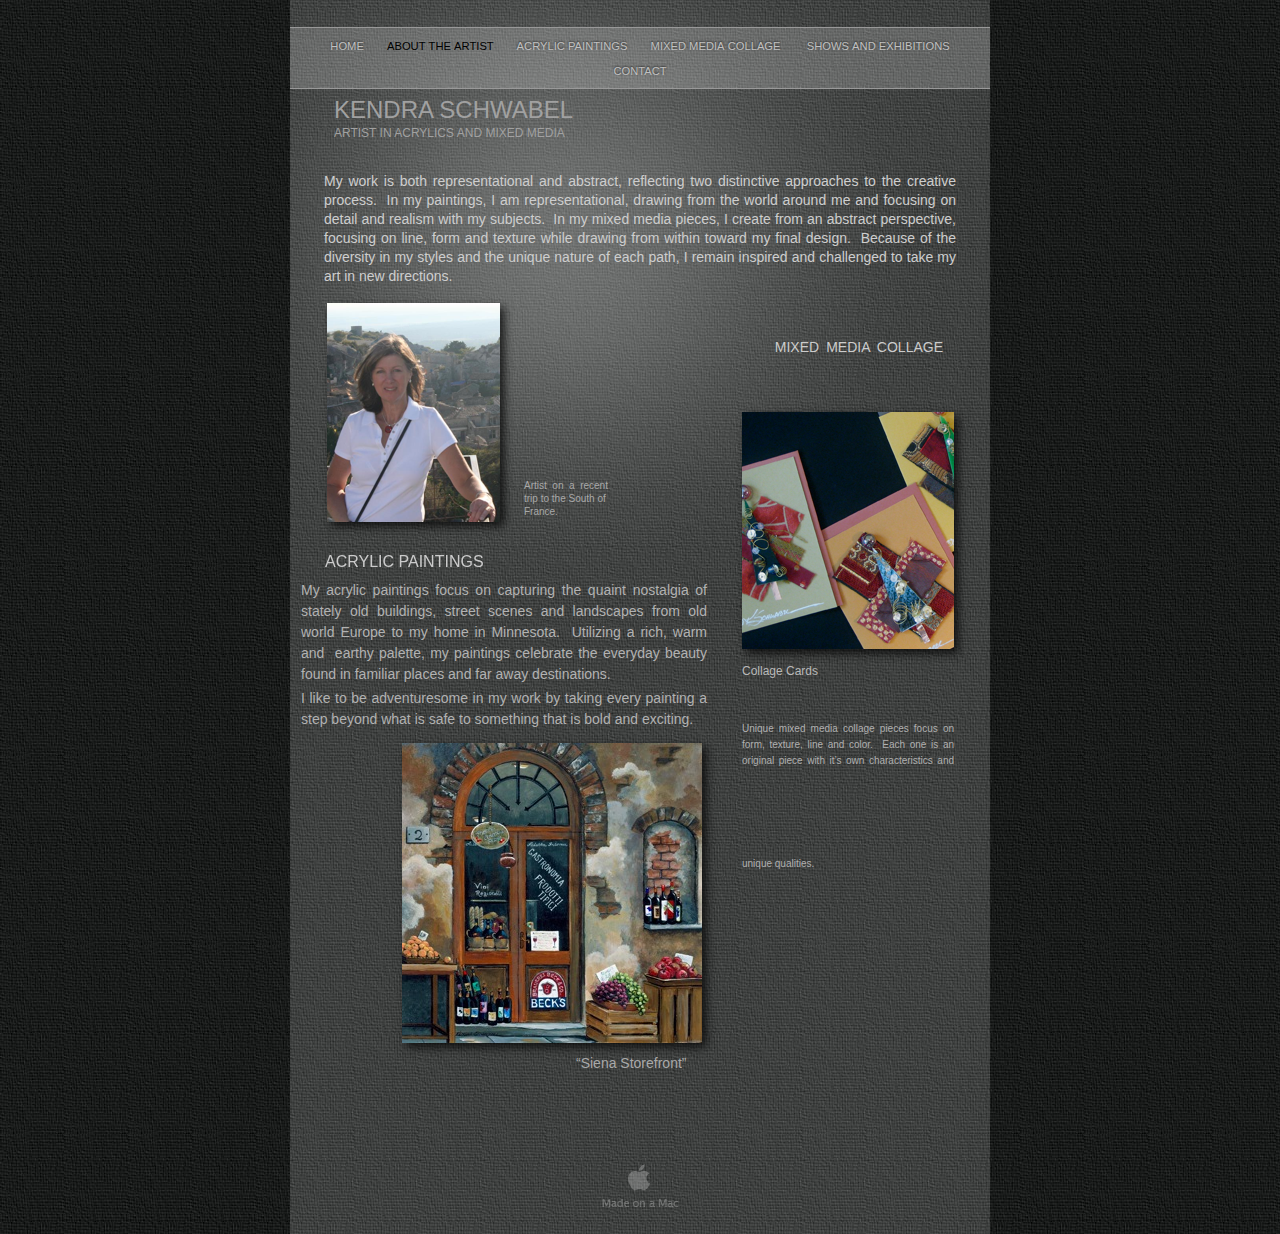
==== schwabel.com_kendra_/About_The_Artist.html @ 595070d6 "Initial commit." ====
<?xml version="1.0" encoding="UTF-8"?>
<!DOCTYPE html PUBLIC "-//W3C//DTD XHTML 1.0 Transitional//EN" "http://www.w3.org/TR/xhtml1/DTD/xhtml1-transitional.dtd">


<html xmlns="http://www.w3.org/1999/xhtml" xml:lang="en">
  <head><meta http-equiv="Content-Type" content="text/html; charset=UTF-8" />
    
    <meta name="Generator" content="iWeb 3.0.3" />
    <meta name="iWeb-Build" content="local-build-20130807" />
    <meta http-equiv="X-UA-Compatible" content="IE=EmulateIE7" />
    <meta name="viewport" content="width=700" />
    <title>Kendra Schwabel
Artist in Acrylics and Mixed Media

</title>
    <link rel="stylesheet" type="text/css" media="screen,print" href="About_The_Artist_files/About_The_Artist.css" />
    <!--[if lt IE 8]><link rel='stylesheet' type='text/css' media='screen,print' href='About_The_Artist_files/About_The_ArtistIE.css'/><![endif]-->
    <!--[if gte IE 8]><link rel='stylesheet' type='text/css' media='screen,print' href='Media/IE8.css'/><![endif]-->
    <script type="text/javascript" src="Scripts/iWebSite.js"></script>
    <script type="text/javascript" src="Scripts/Widgets/SharedResources/WidgetCommon.js"></script>
    <script type="text/javascript" src="Scripts/Widgets/Navbar/navbar.js"></script>
    <script type="text/javascript" src="Scripts/iWebImage.js"></script>
    <script type="text/javascript" src="About_The_Artist_files/About_The_Artist.js"></script>
  </head>
  <body style="background: rgb(255, 255, 255) url(About_The_Artist_files/PhotoGray_browser_bg-2.jpg) repeat scroll top left; margin: 0pt; " onload="onPageLoad();" onunload="onPageUnload();">
    <div style="text-align: center; ">
      <div style="margin-bottom: 0px; margin-left: auto; margin-right: auto; margin-top: 0px; overflow: hidden; position: relative; word-wrap: break-word;  text-align: left; width: 700px; " id="body_content">
        <div style="background: transparent url(About_The_Artist_files/PhotoGray_bg_c-1.jpg) repeat scroll top left; width: 700px; ">
          <div style="margin-left: 0px; position: relative; width: 700px; z-index: 0; " id="nav_layer">
            <div style="height: 0px; line-height: 0px; " class="bumper"> </div>
            <div style="height: 700px; width: 700px;  height: 700px; left: 0px; position: absolute; top: -80px; width: 700px; z-index: 1; " class="tinyText style_SkipStroke">
              <img src="About_The_Artist_files/Darkroom_spotlight.jpg" alt="" style="border: none; height: 700px; width: 700px; " />
            </div>
            <div style="height: 1px; line-height: 1px; " class="tinyText"> </div>
            <div class="com-apple-iweb-widget-navbar flowDefining" id="widget0" style="margin-left: 0px; margin-top: 26px; opacity: 1.00; position: relative; width: 700px; z-index: 1; ">
    
              <div id="widget0-navbar" class="navbar">

      
                <div id="widget0-bg" class="navbar-bg">

        
                  <ul id="widget0-navbar-list" class="navbar-list">
 <li></li> 
</ul>
                  
      
</div>
                
    
</div>
            </div>
            <script type="text/javascript"><!--//--><![CDATA[//><!--
new NavBar('widget0', 'Scripts/Widgets/Navbar', 'Scripts/Widgets/SharedResources', '.', {"current-page-GUID": "E13F90EB-CE1D-4F88-A739-7A9C585FE4BB", "path-to-root": "", "isCollectionPage": "NO", "navbar-css": ".navbar {\n\tfont-family: Futura, 'Trebuchet MS', sans-serif;\n\ttext-transform: uppercase;\n\tfont-size: .7em;\n\tcolor: #C1C1C1;\n\tline-height: 25px;\n\ttext-align: center;\n\tpadding: 0px;\n\tbackground-image: url(About_The_Artist_files\/PhotoGray_nav_bg.png);\n\t_background-image: url(About_The_Artist_files\/PhotoGray_nav_bg.jpg);\n\tbackground-repeat: repeat-y;\n\tborder-top: 1px solid #999;\n\tborder-bottom: 1px solid #999;\n}\n\n.navbar-bg {\n\tpadding: 6px 0px 4px 0px;\n}\n\n.navbar ul {\n\tlist-style: none;\n\tmargin: 0px;\n\tpadding: 0px 10px 0px 10px;\n}\n\n.navbar ul li {\n\tdisplay: inline; \n\tlist-style-type: none;\n\tmargin: 0px;\n\tpadding: 0px 10px 0px 10px;\n}\n\n\n.noncurrent-page  a:visited {\n\ttext-decoration: none;\n\tcolor: #C1C1C1;\n\ttext-shadow: 0px -1px 2px #333;\n}\n\n.noncurrent-page  a {\n\ttext-decoration: none;\n\tcolor: #C1C1C1;\n\ttext-shadow: 0px -1px 2px #333;\n}\n\n\n.noncurrent-page a:hover {\n\ttext-decoration: none;\n\tcolor: #EC001E;\n\ttext-shadow: 0px -1px 2px #333;\n}\n\n.current-page a\n{\n\ttext-decoration: none;\n\tcolor: #000;\n\ttext-shadow: 0px -1px 2px #7E7E7E;\n}\n\n.current-page a:visited\n{\n\ttext-decoration: none;\n\tcolor: #000;\n\ttext-shadow: 0px -1px 2px #7E7E7E;\n}\n\n"});
//--><!]]></script>
            <div style="clear: both; height: 0px; line-height: 0px; " class="spacer"> </div>
          </div>
          <div style="height: 83px; margin-left: 0px; position: relative; width: 700px; z-index: 10; " id="header_layer">
            <div style="height: 0px; line-height: 0px; " class="bumper"> </div>
            <div id="id1" style="height: 82px; left: 40px; position: absolute; top: 1px; width: 514px; z-index: 1; " class="style_SkipStroke_1 shape-with-text">
              <div class="text-content style_External_514_82" style="padding: 0px; ">
                <div class="style">
                  <p style="padding-top: 0pt; " class="paragraph_style">Kendra Schwabel<br /></p>
                  <p class="paragraph_style_1">Artist in Acrylics and Mixed Media<br /></p>
                  <p class="paragraph_style_1"><br /></p>
                </div>
              </div>
            </div>
          </div>
          <div style="margin-left: 0px; position: relative; width: 700px; z-index: 5; " id="body_layer">
            <div style="height: 0px; line-height: 0px; " class="bumper"> </div>
            <div style="height: 1px; line-height: 1px; " class="tinyText"> </div>
            <div style="margin-left: 7px; margin-top: 403px; position: relative; width: 414px; z-index: 1; " class="style_SkipStroke_2 shape-with-text flowDefining">
              <div class="text-content Normal_External_414_505" style="padding: 0px; ">
                <div class="Normal">
                  <p style="padding-top: 0pt; " class="paragraph_style_2">My acrylic paintings focus on capturing the quaint nostalgia of stately old buildings, street scenes and landscapes from old world Europe to my home in Minnesota.  Utilizing a rich, warm and  earthy palette, my paintings celebrate the everyday beauty found in familiar places and far away destinations.<br /></p>
                  <p class="paragraph_style_2">I like to be adventuresome in my work by taking every painting a step beyond what is safe to something that is bold and exciting.    <br /></p>
                  <p class="paragraph_style_2"><br /></p>
                  <p class="paragraph_style_2">                                  <br /></p>
                  <p style="padding-bottom: 0pt; " class="paragraph_style_2">                                     </p>
                </div>
                <div style="height: 255px; line-height: 255px; " class="tinyText"> </div>
              </div>
            </div>
            


            <div style="height: 219px; width: 173px;  height: 219px; left: 37px; position: absolute; top: 131px; width: 173px; z-index: 1; " class="tinyText shadow_0">
              <div style="position: relative; width: 173px; ">
                <img src="About_The_Artist_files/shapeimage_1.png" alt="" style="height: 219px; left: 0px; position: absolute; top: 0px; width: 173px; " />
              </div>
            </div>
            


            <div id="id2" style="height: 29px; left: 31px; position: absolute; top: 375px; width: 170px; z-index: 1; " class="style_SkipStroke_3 shape-with-text">
              <div class="text-content graphic_shape_layout_style_default_External_170_29" style="padding: 0px; ">
                <div class="graphic_shape_layout_style_default">
                  <p style="padding-bottom: 0pt; padding-top: 0pt; " class="Title">Acrylic Paintings</p>
                </div>
              </div>
            </div>
            


            <div id="id3" style="height: 51px; left: 230px; position: absolute; top: 303px; width: 100px; z-index: 1; " class="style_SkipStroke_4 shape-with-text">
              <div class="text-content graphic_textbox_layout_style_default_External_100_51" style="padding: 0px; ">
                <div class="graphic_textbox_layout_style_default">
                  <p style="padding-bottom: 0pt; padding-top: 0pt; " class="paragraph_style_3">Artist  on  a  recent trip to the South of France.</p>
                </div>
              </div>
            </div>
            


            <div id="id5" style="height: 100px; left: 300px; position: absolute; top: 656px; width: 100px; z-index: 1; " class="style_SkipStroke_4 shape-with-text">
              <div class="text-content graphic_textbox_layout_style_default_External_100_100" style="padding: 0px; ">
                <div class="graphic_textbox_layout_style_default">
                  <div class="paragraph Free_Form" style="padding-bottom: 0pt; padding-top: 0pt; "><div id="id4" style="height: 92px; position: relative; width: 92px; " class="style_SkipStroke_4 shape-with-text inline-block"><div class="text-content graphic_textbox_layout_style_default_External_92_92" style="padding: 0px; "><div class="graphic_textbox_layout_style_default"></div></div></div></div>
                </div>
                <div style="clear: both; height: 0px; line-height: 0px; " class="tinyText"> </div>
              </div>
            </div>
            


            <div id="id7" style="height: 100px; left: 518px; position: absolute; top: 401px; width: 100px; z-index: 1; " class="style_SkipStroke_4 shape-with-text">
              <div class="text-content graphic_textbox_layout_style_default_External_100_100" style="padding: 0px; ">
                <div class="graphic_textbox_layout_style_default">
                  <div class="paragraph Free_Form" style="padding-bottom: 0pt; padding-top: 0pt; "><div id="id6" style="height: 92px; position: relative; width: 92px; " class="style_SkipStroke_4 shape-with-text inline-block"><div class="text-content graphic_textbox_layout_style_default_External_92_92" style="padding: 0px; "><div class="graphic_textbox_layout_style_default"></div></div></div></div>
                </div>
                <div style="clear: both; height: 0px; line-height: 0px; " class="tinyText"> </div>
              </div>
            </div>
            


            <div id="id9" style="height: 688px; left: 448px; position: absolute; top: 122px; width: 220px; z-index: 1; " class="style_SkipStroke_4 shape-with-text">
              <div class="text-content graphic_textbox_layout_style_default_External_220_688" style="padding: 0px; ">
                <div class="graphic_textbox_layout_style_default">
                  <p style="padding-top: 0pt; " class="paragraph_style_4"><br /></p>
                  <p class="paragraph_style_5"><br /></p>
                  <p class="paragraph_style_6">     <span style="line-height: 25px; " class="style_1">MIXED MEDIA COLLAGE</span><span style="line-height: 22px; " class="style_2"> </span><span style="line-height: 22px; " class="style_3">  </span>         <br /></p>
                  <p class="paragraph_style_5"><br /></p>
                  <div class="paragraph paragraph_style_6"><div style="height: 237px; width: 212px;  clear: right; float: right; height: 237px; margin: 12px 0px 12px 12px; position: relative; width: 212px; " class="tinyText inline-block shadow_1"><div style="position: relative; width: 212px; "><img src="About_The_Artist_files/shapeimage_2.png" alt="" style="height: 237px; left: 0px; position: absolute; top: 0px; width: 212px; " /></div></div>Collage Cards<br /></div>
                  <p class="paragraph_style_6"><br /></p>
                  <p class="paragraph_style_6"><br /></p>
                  <div class="paragraph paragraph_style_7" style="padding-bottom: 0pt; "><span class="style_4">Unique mixed media collage pieces focus on form, texture, line and color.  Each one is an original piece with it’s own characteristics and unique qualities.</span> <div id="id8" style="height: 100px; position: relative; width: 100px; " class="style_SkipStroke_4 shape-with-text inline-block"><div class="text-content graphic_textbox_layout_style_default_External_100_100" style="padding: 0px; "><div class="graphic_textbox_layout_style_default"></div></div></div></div>
                </div>
                <div style="clear: both; height: 0px; line-height: 0px; " class="tinyText"> </div>
              </div>
            </div>
            


            <div id="id10" style="height: 100px; left: 300px; position: absolute; top: 29px; width: 100px; z-index: 1; " class="style_SkipStroke_4 shape-with-text">
              <div class="text-content graphic_textbox_layout_style_default_External_100_100" style="padding: 0px; ">
                <div class="graphic_textbox_layout_style_default"></div>
              </div>
            </div>
            


            <div id="id11" style="height: 122px; left: 30px; position: absolute; top: -4px; width: 640px; z-index: 1; " class="style_SkipStroke_4 shape-with-text">
              <div class="text-content graphic_textbox_layout_style_default_External_640_122" style="padding: 0px; ">
                <div class="graphic_textbox_layout_style_default">
                  <p style="padding-bottom: 0pt; padding-top: 0pt; " class="paragraph_style_8">My work is both representational and abstract, reflecting two distinctive approaches to the creative process.  In my paintings, I am representational, drawing from the world around me and focusing on detail and realism with my subjects.  In my mixed media pieces, I create from an abstract perspective, focusing on line, form and texture while drawing from within toward my final design.  Because of the diversity in my styles and the unique nature of each path, I remain inspired and challenged to take my art in new directions.</p>
                </div>
              </div>
            </div>
            


            <div id="id12" style="height: 100px; left: 338px; position: absolute; top: 151px; width: 100px; z-index: 1; " class="style_SkipStroke_4 shape-with-text">
              <div class="text-content graphic_textbox_layout_style_default_External_100_100" style="padding: 0px; ">
                <div class="graphic_textbox_layout_style_default"></div>
              </div>
            </div>
            


            <div id="id13" style="height: 100px; left: 300px; position: absolute; top: 687px; width: 100px; z-index: 1; " class="style_SkipStroke_4 shape-with-text">
              <div class="text-content graphic_textbox_layout_style_default_External_100_100" style="padding: 0px; ">
                <div class="graphic_textbox_layout_style_default"></div>
              </div>
            </div>
            


            <div id="id14" style="height: 100px; left: 310px; position: absolute; top: 697px; width: 100px; z-index: 1; " class="style_SkipStroke_4 shape-with-text">
              <div class="text-content graphic_textbox_layout_style_default_External_100_100" style="padding: 0px; ">
                <div class="graphic_textbox_layout_style_default"></div>
              </div>
            </div>
            


            <div id="id15" style="height: 100px; left: 455px; position: absolute; top: 531px; width: 100px; z-index: 1; " class="style_SkipStroke_4 shape-with-text">
              <div class="text-content graphic_textbox_layout_style_default_External_100_100" style="padding: 0px; ">
                <div class="graphic_textbox_layout_style_default"></div>
              </div>
            </div>
            


            <div id="id16" style="height: 54px; left: 282px; position: absolute; top: 878px; width: 176px; z-index: 1; " class="style_SkipStroke_4 shape-with-text">
              <div class="text-content graphic_textbox_layout_style_default_External_176_54" style="padding: 0px; ">
                <div class="graphic_textbox_layout_style_default">
                  <p style="padding-bottom: 0pt; padding-top: 0pt; " class="paragraph_style_9">“Siena Storefront”</p>
                </div>
              </div>
            </div>
            


            <div style="height: 300px; width: 300px;  height: 300px; left: 112px; position: absolute; top: 571px; width: 300px; z-index: 1; " class="tinyText style_SkipStroke_5 stroke_0 shadow_2">
              <img src="About_The_Artist_files/SienaStore%20.jpg" alt="" style="border: none; height: 300px; width: 300px; " />
            </div>
            <div style="height: 23px; line-height: 23px; " class="spacer"> </div>
          </div>
          <div style="height: 150px; margin-left: 0px; position: relative; width: 700px; z-index: 15; " id="footer_layer">
            <div style="height: 0px; line-height: 0px; " class="bumper"> </div>
            <a href="http://apple.com/mac" title="http://apple.com/mac"><img src="About_The_Artist_files/mwmac_white.png" alt="Made on a Mac" style="border: none; height: 50px; left: 280px; opacity: 0.25; position: absolute; top: 75px; width: 139px; z-index: 1; " id="id17" />

</a>
          </div>
        </div>
      </div>
    </div>
  </body>
</html>
---- schwabel.com_kendra_/About_The_Artist_files/About_The_Artist.css ----
.Body {
    color: rgb(255, 255, 255);
    font-family: 'Futura-Medium', 'Futura', 'Trebuchet MS', sans-serif;
    font-size: 14px;
    font-stretch: normal;
    font-style: normal;
    font-variant: normal;
    font-weight: 500;
    letter-spacing: 0;
    line-height: 21px;
    margin-bottom: 0px;
    margin-left: 0px;
    margin-right: 0px;
    margin-top: 0px;
    opacity: 1.00;
    padding-bottom: 0px;
    padding-top: 0px;
    text-align: left;
    text-decoration: none;
    text-indent: 0px;
    text-transform: none;
}
.Body_Small {
    color: rgb(255, 255, 255);
    font-family: 'Futura-Medium', 'Futura', 'Trebuchet MS', sans-serif;
    font-size: 12px;
    font-stretch: normal;
    font-style: normal;
    font-variant: normal;
    font-weight: 500;
    letter-spacing: 0;
    line-height: 20px;
    margin-bottom: 0px;
    margin-left: 0px;
    margin-right: 0px;
    margin-top: 0px;
    opacity: 1.00;
    padding-bottom: 0px;
    padding-top: 0px;
    text-align: left;
    text-decoration: none;
    text-indent: 0px;
    text-transform: none;
}
.Free_Form {
    color: rgb(255, 255, 255);
    font-family: 'Futura-Medium', 'Futura', 'Trebuchet MS', sans-serif;
    font-size: 14px;
    font-stretch: normal;
    font-style: normal;
    font-variant: normal;
    font-weight: 500;
    letter-spacing: 0;
    line-height: 19px;
    margin-bottom: 0px;
    margin-left: 0px;
    margin-right: 0px;
    margin-top: 0px;
    opacity: 1.00;
    padding-bottom: 0px;
    padding-top: 0px;
    text-align: left;
    text-decoration: none;
    text-indent: 0px;
    text-transform: none;
}
.Header {
    color: rgb(255, 255, 255);
    font-family: 'Futura-Medium', 'Futura', 'Trebuchet MS', sans-serif;
    font-size: 24px;
    font-stretch: normal;
    font-style: normal;
    font-variant: normal;
    font-weight: 500;
    letter-spacing: 0;
    line-height: 32px;
    margin-bottom: 0px;
    margin-left: 0px;
    margin-right: 0px;
    margin-top: 0px;
    opacity: 1.00;
    padding-bottom: 0px;
    padding-top: 0px;
    text-align: left;
    text-decoration: none;
    text-indent: 0px;
    text-transform: uppercase;
}
.Heading_2 {
    color: rgb(210, 210, 210);
    font-family: 'Futura-Medium', 'Futura', 'Trebuchet MS', sans-serif;
    font-size: 14px;
    font-stretch: normal;
    font-style: normal;
    font-variant: normal;
    font-weight: 500;
    letter-spacing: 0;
    line-height: 21px;
    margin-bottom: 0px;
    margin-left: 0px;
    margin-right: 0px;
    margin-top: 0px;
    opacity: 1.00;
    padding-bottom: 0px;
    padding-top: 0px;
    text-align: left;
    text-decoration: none;
    text-indent: 0px;
    text-transform: uppercase;
}
.Normal {
    padding: 4px;
}
.Normal_External_414_505 {
    position: relative;
}
.Normal_External_514_82 {
    position: relative;
}
.Sidebar_Body {
    color: rgb(255, 255, 255);
    font-family: 'Futura-Medium', 'Futura', 'Trebuchet MS', sans-serif;
    font-size: 12px;
    font-stretch: normal;
    font-style: normal;
    font-variant: normal;
    font-weight: 500;
    letter-spacing: 0;
    line-height: 20px;
    margin-bottom: 0px;
    margin-left: 0px;
    margin-right: 0px;
    margin-top: 0px;
    opacity: 1.00;
    padding-bottom: 0px;
    padding-top: 0px;
    text-align: left;
    text-decoration: none;
    text-indent: 0px;
    text-transform: none;
}
.Title {
    color: rgb(203, 203, 203);
    font-family: 'Futura-Medium', 'Futura', 'Trebuchet MS', sans-serif;
    font-size: 16px;
    font-stretch: normal;
    font-style: normal;
    font-variant: normal;
    font-weight: 500;
    letter-spacing: 0;
    line-height: 21px;
    margin-bottom: 0px;
    margin-left: 0px;
    margin-right: 0px;
    margin-top: 0px;
    opacity: 1.00;
    padding-bottom: 0px;
    padding-top: 0px;
    text-align: left;
    text-decoration: none;
    text-indent: 0px;
    text-transform: uppercase;
}
.graphic_generic_body_textbox_style_default_SkipStroke {
    background: transparent;
    opacity: 1.00;
}
.graphic_generic_header_textbox_style_default_SkipStroke {
    background: transparent;
    opacity: 1.00;
}
.graphic_generic_title_textbox_style_default_SkipStroke {
    background: transparent;
    opacity: 1.00;
}
.graphic_image_style_default_SkipStroke {
    background: transparent;
    opacity: 1.00;
}
.graphic_shape_layout_style_default {
    padding: 4px;
}
.graphic_shape_layout_style_default_External_170_29 {
    position: relative;
}
.graphic_textbox_layout_style_default_External_220_688 {
    position: relative;
}
.style_1 {
    color: rgb(204, 204, 204);
    font-family: 'Futura-Medium', 'Futura', 'Trebuchet MS', sans-serif;
    font-size: 14px;
    font-stretch: normal;
    font-style: normal;
    font-weight: 500;
    line-height: 25px;
    opacity: 1.00;
}
.style_2 {
    color: rgb(229, 229, 229);
    font-family: 'Verdana', sans-serif;
    font-size: 14px;
    font-stretch: normal;
    font-style: normal;
    font-weight: 400;
    line-height: 22px;
    opacity: 1.00;
}
.style_3 {
    color: rgb(255, 255, 255);
    font-family: 'Verdana-Bold', 'Verdana', sans-serif;
    font-size: 14px;
    font-stretch: normal;
    font-style: normal;
    font-weight: 700;
    line-height: 22px;
    opacity: 1.00;
}
.paragraph_style_7 {
    color: rgb(185, 185, 185);
    font-family: 'Verdana', sans-serif;
    font-size: 10px;
    font-stretch: normal;
    font-style: normal;
    font-variant: normal;
    font-weight: 400;
    letter-spacing: 0;
    line-height: 16px;
    margin-bottom: 0px;
    margin-left: 0px;
    margin-right: 0px;
    margin-top: 0px;
    opacity: 1.00;
    padding-bottom: 0px;
    padding-top: 0px;
    text-align: justify;
    text-decoration: none;
    text-indent: 0px;
    text-transform: none;
}
.style_4 {
    color: rgb(176, 176, 176);
    line-height: 16px;
    opacity: 1.00;
}
.paragraph_style_8 {
    color: rgb(206, 206, 206);
    font-family: 'Futura-Medium', 'Futura', 'Trebuchet MS', sans-serif;
    font-size: 14px;
    font-stretch: normal;
    font-style: normal;
    font-variant: normal;
    font-weight: 500;
    letter-spacing: 0;
    line-height: 19px;
    margin-bottom: 0px;
    margin-left: 0px;
    margin-right: 0px;
    margin-top: 0px;
    opacity: 1.00;
    padding-bottom: 0px;
    padding-top: 0px;
    text-align: justify;
    text-decoration: none;
    text-indent: 0px;
    text-transform: none;
}
.graphic_textbox_layout_style_default_External_176_54 {
    position: relative;
}
.paragraph_style_9 {
    color: rgb(169, 169, 169);
    font-family: 'Futura-Medium', 'Futura', 'Trebuchet MS', sans-serif;
    font-size: 14px;
    font-stretch: normal;
    font-style: normal;
    font-variant: normal;
    font-weight: 500;
    letter-spacing: 0;
    line-height: 19px;
    margin-bottom: 0px;
    margin-left: 0px;
    margin-right: 0px;
    margin-top: 0px;
    opacity: 1.00;
    padding-bottom: 0px;
    padding-top: 0px;
    text-align: left;
    text-decoration: none;
    text-indent: 0px;
    text-transform: none;
}
.style_SkipStroke_5 {
    background: transparent;
    opacity: 1.00;
}
.graphic_textbox_layout_style_default_External_640_122 {
    position: relative;
}
.graphic_textbox_layout_style_default_External_100_51 {
    position: relative;
}
.graphic_textbox_layout_style_default {
    padding: 4px;
}
.graphic_textbox_layout_style_default_External_100_100 {
    position: relative;
}
.paragraph_style_3 {
    color: rgb(169, 169, 169);
    font-family: 'Futura-Medium', 'Futura', 'Trebuchet MS', sans-serif;
    font-size: 10px;
    font-stretch: normal;
    font-style: normal;
    font-variant: normal;
    font-weight: 500;
    letter-spacing: 0;
    line-height: 13px;
    margin-bottom: 0px;
    margin-left: 0px;
    margin-right: 0px;
    margin-top: 0px;
    opacity: 1.00;
    padding-bottom: 0px;
    padding-top: 0px;
    text-align: left;
    text-decoration: none;
    text-indent: 0px;
    text-transform: none;
}
.paragraph_style {
    color: rgb(161, 161, 161);
    font-family: 'Futura-Medium', 'Futura', 'Trebuchet MS', sans-serif;
    font-size: 24px;
    font-stretch: normal;
    font-style: normal;
    font-variant: normal;
    font-weight: 500;
    letter-spacing: 0;
    line-height: 32px;
    margin-bottom: 0px;
    margin-left: 0px;
    margin-right: 0px;
    margin-top: 0px;
    opacity: 1.00;
    padding-bottom: 0px;
    padding-top: 0px;
    text-align: left;
    text-decoration: none;
    text-indent: 0px;
    text-transform: uppercase;
}
.paragraph_style_1 {
    color: rgb(161, 161, 161);
    font-family: 'Futura-Medium', 'Futura', 'Trebuchet MS', sans-serif;
    font-size: 12px;
    font-stretch: normal;
    font-style: normal;
    font-variant: normal;
    font-weight: 500;
    letter-spacing: 0;
    line-height: 15px;
    margin-bottom: 0px;
    margin-left: 0px;
    margin-right: 0px;
    margin-top: 0px;
    opacity: 1.00;
    padding-bottom: 0px;
    padding-top: 0px;
    text-align: left;
    text-decoration: none;
    text-indent: 0px;
    text-transform: uppercase;
}
.style {
    padding: 4px;
}
.paragraph_style_2 {
    color: rgb(178, 178, 178);
    font-family: 'Futura-Medium', 'Futura', 'Trebuchet MS', sans-serif;
    font-size: 14px;
    font-stretch: normal;
    font-style: normal;
    font-variant: normal;
    font-weight: 500;
    letter-spacing: 0;
    line-height: 21px;
    margin-bottom: 0px;
    margin-left: 0px;
    margin-right: 0px;
    margin-top: 0px;
    opacity: 1.00;
    padding-bottom: 0px;
    padding-top: 3px;
    text-align: justify;
    text-decoration: none;
    text-indent: 0px;
    text-transform: none;
}
.graphic_textbox_layout_style_default_External_92_92 {
    position: relative;
}
.style_SkipStroke {
    background: transparent;
    opacity: 1.00;
}
.style_SkipStroke_1 {
    background: transparent;
    opacity: 1.00;
}
.style_SkipStroke_2 {
    background: transparent;
    opacity: 1.00;
}
.style_SkipStroke_3 {
    background: transparent;
    opacity: 1.00;
}
.style_SkipStroke_4 {
    background: transparent;
    opacity: 1.00;
}
.paragraph_style_4 {
    color: rgb(185, 185, 185);
    font-family: 'Verdana', sans-serif;
    font-size: 12px;
    font-stretch: normal;
    font-style: normal;
    font-variant: normal;
    font-weight: 400;
    letter-spacing: 0;
    line-height: 17px;
    margin-bottom: 0px;
    margin-left: 0px;
    margin-right: 0px;
    margin-top: 0px;
    opacity: 1.00;
    padding-bottom: 0px;
    padding-top: 0px;
    text-align: justify;
    text-decoration: none;
    text-indent: 0px;
    text-transform: uppercase;
}
.paragraph_style_5 {
    color: rgb(185, 185, 185);
    font-family: 'Verdana', sans-serif;
    font-size: 12px;
    font-stretch: normal;
    font-style: normal;
    font-variant: normal;
    font-weight: 400;
    letter-spacing: 0;
    line-height: 20px;
    margin-bottom: 0px;
    margin-left: 0px;
    margin-right: 0px;
    margin-top: 0px;
    opacity: 1.00;
    padding-bottom: 0px;
    padding-top: 0px;
    text-align: justify;
    text-decoration: none;
    text-indent: 0px;
    text-transform: none;
}
.paragraph_style_6 {
    color: rgb(185, 185, 185);
    font-family: 'Verdana', sans-serif;
    font-size: 12px;
    font-stretch: normal;
    font-style: normal;
    font-variant: normal;
    font-weight: 400;
    letter-spacing: 0;
    line-height: 20px;
    margin-bottom: 0px;
    margin-left: 0px;
    margin-right: 0px;
    margin-top: 0px;
    opacity: 1.00;
    padding-bottom: 0px;
    padding-top: 0px;
    text-align: justify;
    text-decoration: none;
    text-indent: 0px;
    text-transform: none;
}
.style_External_514_82 {
    position: relative;
}
.graphic_textbox_style_default_SkipStroke {
    background: transparent;
    opacity: 1.00;
}
#widget0 a:visited {
    color: rgb(121, 121, 124);
    text-decoration: none;
}
.bumper {
    font-size: 1px;
    line-height: 1px;
}
#widget0 a:hover {
    color: rgb(188, 38, 44);
    text-decoration: none;
}
.spacer {
    font-size: 1px;
    line-height: 1px;
}
.tinyText {
    font-size: 1px;
    line-height: 1px;
}
#widget0 a {
    color: rgb(203, 203, 203);
    text-decoration: none;
}
body { 
    -webkit-text-size-adjust: none;
}
div { 
    overflow: visible; 
}
img { 
    border: none; 
}
.InlineBlock { 
    display: inline; 
}
.InlineBlock { 
    display: inline-block; 
}
.inline-block {
    display: inline-block;
    vertical-align: baseline;
    margin-bottom:0.3em;
}
.inline-block.shape-with-text {
    vertical-align: bottom;
}
.vertical-align-middle-middlebox {
    display: table;
}
.vertical-align-middle-innerbox {
    display: table-cell;
    vertical-align: middle;
}
div.paragraph {
    position: relative;
}
li.full-width {
    width: 100;
}
---- schwabel.com_kendra_/About_The_Artist_files/About_The_ArtistIE.css ----
.inline-block {
    display: inline;
    vertical-align: baseline;
    margin-bottom:-2em;
    margin-top:2em;
    position:relative;
    top:-2em;
}
.vertical-align-middle-middlebox {
    display: block;
    height: auto;
    position: absolute;
    top: 50%;
}
.vertical-align-middle-innerbox {
    display: block;
    position: relative;
    top: -50%;
}
li.full-width {
    width: auto;
}
li div div.inline-block a img {
    text-indent: 0;
}
img {
    -ms-interpolation-mode: bicubic;
}
---- schwabel.com_kendra_/Media/IE8.css ----
.inline-block {
    display: inline-block;
    vertical-align: baseline;
}
li.full-width {
    width: auto;
}
li div div.inline-block a img {
    text-indent: 0;
}   
img {
    -ms-interpolation-mode: bicubic;
}
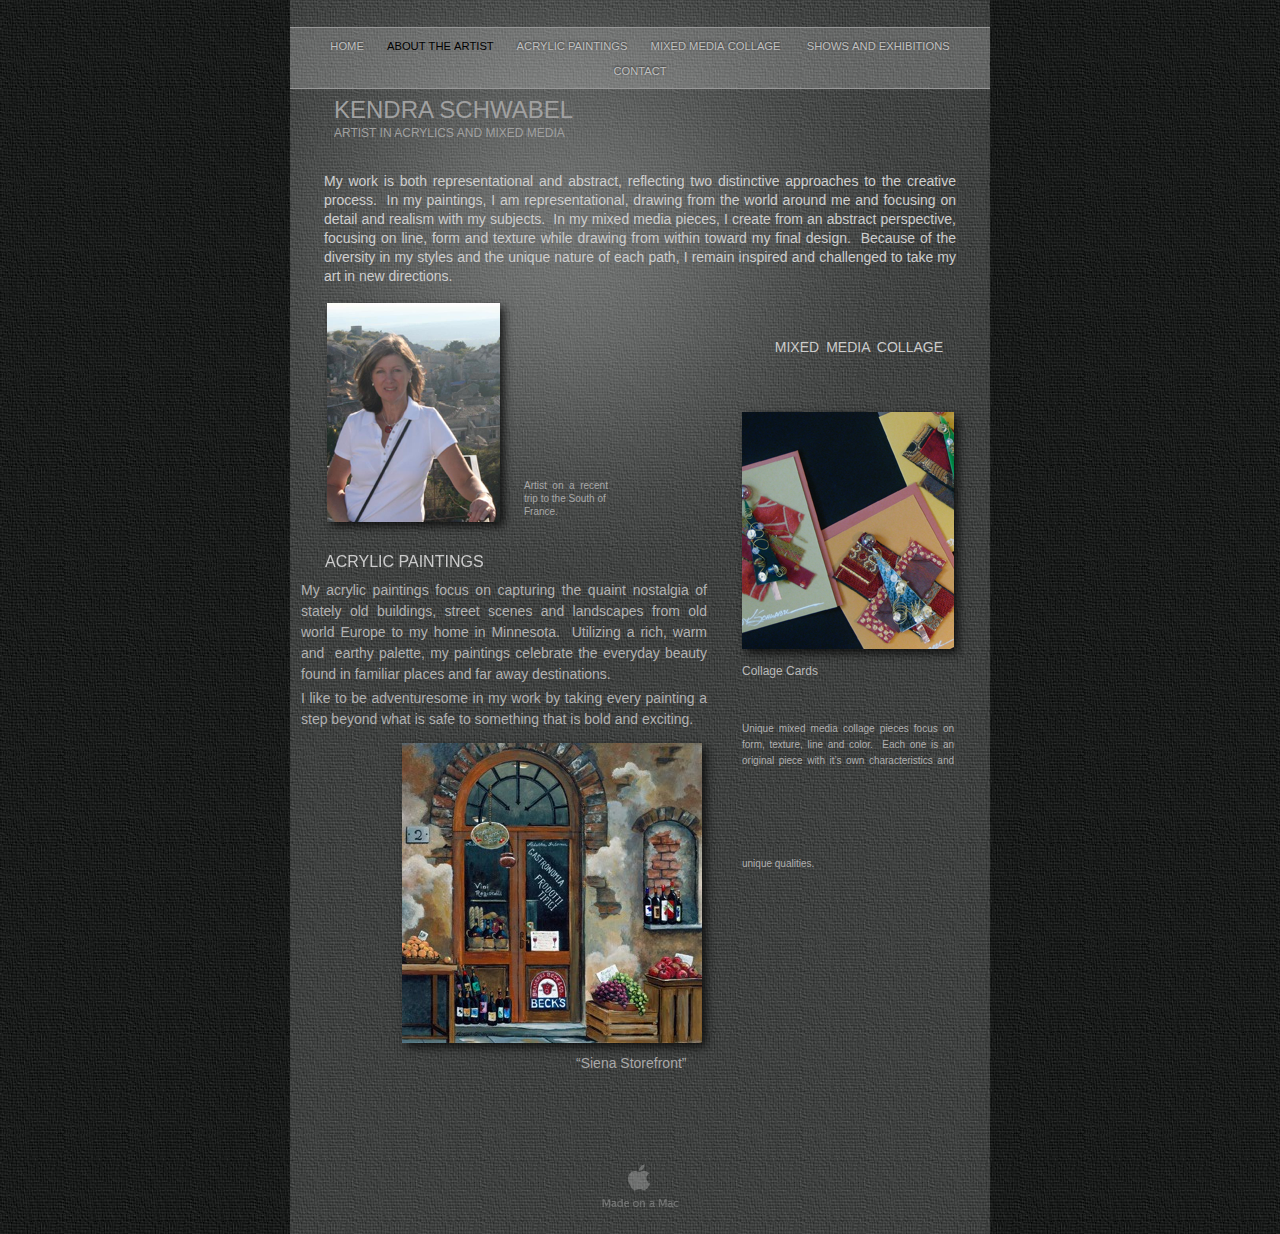
==== commit 064fb205: "publish from iWeb" ====
--- a/schwabel.com_kendra_/About_The_Artist.html
+++ b/schwabel.com_kendra_/About_The_Artist.html
@@ -2,11 +2,11 @@
 <!DOCTYPE html PUBLIC "-//W3C//DTD XHTML 1.0 Transitional//EN" "http://www.w3.org/TR/xhtml1/DTD/xhtml1-transitional.dtd">
 
 
-<html xmlns="http://www.w3.org/1999/xhtml" xml:lang="en">
-  <head><meta http-equiv="Content-Type" content="text/html; charset=UTF-8" />
-    
-    <meta name="Generator" content="iWeb 3.0.3" />
-    <meta name="iWeb-Build" content="local-build-20130807" />
+<html xmlns="http://www.w3.org/1999/xhtml" xml:lang="en" lang="en">
+  <head>
+    <meta http-equiv="Content-Type" content="text/html; charset=UTF-8" />
+    <meta name="Generator" content="iWeb 3.0.4" />
+    <meta name="iWeb-Build" content="local-build-20190720" />
     <meta http-equiv="X-UA-Compatible" content="IE=EmulateIE7" />
     <meta name="viewport" content="width=700" />
     <title>Kendra Schwabel
@@ -51,7 +51,7 @@
 </div>
             </div>
             <script type="text/javascript"><!--//--><![CDATA[//><!--
-new NavBar('widget0', 'Scripts/Widgets/Navbar', 'Scripts/Widgets/SharedResources', '.', {"current-page-GUID": "E13F90EB-CE1D-4F88-A739-7A9C585FE4BB", "path-to-root": "", "isCollectionPage": "NO", "navbar-css": ".navbar {\n\tfont-family: Futura, 'Trebuchet MS', sans-serif;\n\ttext-transform: uppercase;\n\tfont-size: .7em;\n\tcolor: #C1C1C1;\n\tline-height: 25px;\n\ttext-align: center;\n\tpadding: 0px;\n\tbackground-image: url(About_The_Artist_files\/PhotoGray_nav_bg.png);\n\t_background-image: url(About_The_Artist_files\/PhotoGray_nav_bg.jpg);\n\tbackground-repeat: repeat-y;\n\tborder-top: 1px solid #999;\n\tborder-bottom: 1px solid #999;\n}\n\n.navbar-bg {\n\tpadding: 6px 0px 4px 0px;\n}\n\n.navbar ul {\n\tlist-style: none;\n\tmargin: 0px;\n\tpadding: 0px 10px 0px 10px;\n}\n\n.navbar ul li {\n\tdisplay: inline; \n\tlist-style-type: none;\n\tmargin: 0px;\n\tpadding: 0px 10px 0px 10px;\n}\n\n\n.noncurrent-page  a:visited {\n\ttext-decoration: none;\n\tcolor: #C1C1C1;\n\ttext-shadow: 0px -1px 2px #333;\n}\n\n.noncurrent-page  a {\n\ttext-decoration: none;\n\tcolor: #C1C1C1;\n\ttext-shadow: 0px -1px 2px #333;\n}\n\n\n.noncurrent-page a:hover {\n\ttext-decoration: none;\n\tcolor: #EC001E;\n\ttext-shadow: 0px -1px 2px #333;\n}\n\n.current-page a\n{\n\ttext-decoration: none;\n\tcolor: #000;\n\ttext-shadow: 0px -1px 2px #7E7E7E;\n}\n\n.current-page a:visited\n{\n\ttext-decoration: none;\n\tcolor: #000;\n\ttext-shadow: 0px -1px 2px #7E7E7E;\n}\n\n"});
+new NavBar('widget0', 'Scripts/Widgets/Navbar', 'Scripts/Widgets/SharedResources', '.', {"path-to-root": "", "navbar-css": ".navbar {\n\tfont-family: Futura, 'Trebuchet MS', sans-serif;\n\ttext-transform: uppercase;\n\tfont-size: .7em;\n\tcolor: #C1C1C1;\n\tline-height: 25px;\n\ttext-align: center;\n\tpadding: 0px;\n\tbackground-image: url(About_The_Artist_files\/PhotoGray_nav_bg.png);\n\t_background-image: url(About_The_Artist_files\/PhotoGray_nav_bg.jpg);\n\tbackground-repeat: repeat-y;\n\tborder-top: 1px solid #999;\n\tborder-bottom: 1px solid #999;\n}\n\n.navbar-bg {\n\tpadding: 6px 0px 4px 0px;\n}\n\n.navbar ul {\n\tlist-style: none;\n\tmargin: 0px;\n\tpadding: 0px 10px 0px 10px;\n}\n\n.navbar ul li {\n\tdisplay: inline; \n\tlist-style-type: none;\n\tmargin: 0px;\n\tpadding: 0px 10px 0px 10px;\n}\n\n\n.noncurrent-page  a:visited {\n\ttext-decoration: none;\n\tcolor: #C1C1C1;\n\ttext-shadow: 0px -1px 2px #333;\n}\n\n.noncurrent-page  a {\n\ttext-decoration: none;\n\tcolor: #C1C1C1;\n\ttext-shadow: 0px -1px 2px #333;\n}\n\n\n.noncurrent-page a:hover {\n\ttext-decoration: none;\n\tcolor: #EC001E;\n\ttext-shadow: 0px -1px 2px #333;\n}\n\n.current-page a\n{\n\ttext-decoration: none;\n\tcolor: #000;\n\ttext-shadow: 0px -1px 2px #7E7E7E;\n}\n\n.current-page a:visited\n{\n\ttext-decoration: none;\n\tcolor: #000;\n\ttext-shadow: 0px -1px 2px #7E7E7E;\n}\n\n", "current-page-GUID": "E13F90EB-CE1D-4F88-A739-7A9C585FE4BB", "isCollectionPage": "NO"});
 //--><!]]></script>
             <div style="clear: both; height: 0px; line-height: 0px; " class="spacer"> </div>
           </div>
--- a/schwabel.com_kendra_/About_The_Artist_files/About_The_Artist.css
+++ b/schwabel.com_kendra_/About_The_Artist_files/About_The_Artist.css
@@ -1,5 +1,52 @@
-.Body {
-    color: rgb(255, 255, 255);
+.style {
+    padding: 4px;
+}
+.paragraph_style {
+    color: rgb(161, 161, 161);
+    font-family: 'Futura-Medium', 'Futura', 'Trebuchet MS', sans-serif;
+    font-size: 24px;
+    font-stretch: normal;
+    font-style: normal;
+    font-variant: normal;
+    font-weight: 500;
+    letter-spacing: 0;
+    line-height: 32px;
+    margin-bottom: 0px;
+    margin-left: 0px;
+    margin-right: 0px;
+    margin-top: 0px;
+    opacity: 1.00;
+    padding-bottom: 0px;
+    padding-top: 0px;
+    text-align: left;
+    text-decoration: none;
+    text-indent: 0px;
+    text-transform: uppercase;
+}
+.paragraph_style_1 {
+    color: rgb(161, 161, 161);
+    font-family: 'Futura-Medium', 'Futura', 'Trebuchet MS', sans-serif;
+    font-size: 12px;
+    font-stretch: normal;
+    font-style: normal;
+    font-variant: normal;
+    font-weight: 500;
+    letter-spacing: 0;
+    line-height: 15px;
+    margin-bottom: 0px;
+    margin-left: 0px;
+    margin-right: 0px;
+    margin-top: 0px;
+    opacity: 1.00;
+    padding-bottom: 0px;
+    padding-top: 0px;
+    text-align: left;
+    text-decoration: none;
+    text-indent: 0px;
+    text-transform: uppercase;
+}
+.paragraph_style_2 {
+    color: rgb(178, 178, 178);
     font-family: 'Futura-Medium', 'Futura', 'Trebuchet MS', sans-serif;
     font-size: 14px;
     font-stretch: normal;
@@ -14,20 +61,64 @@
     margin-top: 0px;
     opacity: 1.00;
     padding-bottom: 0px;
-    padding-top: 0px;
-    text-align: left;
-    text-decoration: none;
-    text-indent: 0px;
-    text-transform: none;
-}
-.Body_Small {
-    color: rgb(255, 255, 255);
-    font-family: 'Futura-Medium', 'Futura', 'Trebuchet MS', sans-serif;
+    padding-top: 3px;
+    text-align: justify;
+    text-decoration: none;
+    text-indent: 0px;
+    text-transform: none;
+}
+.paragraph_style_3 {
+    color: rgb(169, 169, 169);
+    font-family: 'Futura-Medium', 'Futura', 'Trebuchet MS', sans-serif;
+    font-size: 10px;
+    font-stretch: normal;
+    font-style: normal;
+    font-variant: normal;
+    font-weight: 500;
+    letter-spacing: 0;
+    line-height: 13px;
+    margin-bottom: 0px;
+    margin-left: 0px;
+    margin-right: 0px;
+    margin-top: 0px;
+    opacity: 1.00;
+    padding-bottom: 0px;
+    padding-top: 0px;
+    text-align: left;
+    text-decoration: none;
+    text-indent: 0px;
+    text-transform: none;
+}
+.paragraph_style_4 {
+    color: rgb(185, 185, 185);
+    font-family: 'Verdana', sans-serif;
     font-size: 12px;
     font-stretch: normal;
     font-style: normal;
     font-variant: normal;
-    font-weight: 500;
+    font-weight: 400;
+    letter-spacing: 0;
+    line-height: 17px;
+    margin-bottom: 0px;
+    margin-left: 0px;
+    margin-right: 0px;
+    margin-top: 0px;
+    opacity: 1.00;
+    padding-bottom: 0px;
+    padding-top: 0px;
+    text-align: justify;
+    text-decoration: none;
+    text-indent: 0px;
+    text-transform: uppercase;
+}
+.paragraph_style_5 {
+    color: rgb(185, 185, 185);
+    font-family: 'Verdana', sans-serif;
+    font-size: 12px;
+    font-stretch: normal;
+    font-style: normal;
+    font-variant: normal;
+    font-weight: 400;
     letter-spacing: 0;
     line-height: 20px;
     margin-bottom: 0px;
@@ -37,94 +128,19 @@
     opacity: 1.00;
     padding-bottom: 0px;
     padding-top: 0px;
-    text-align: left;
-    text-decoration: none;
-    text-indent: 0px;
-    text-transform: none;
-}
-.Free_Form {
-    color: rgb(255, 255, 255);
-    font-family: 'Futura-Medium', 'Futura', 'Trebuchet MS', sans-serif;
-    font-size: 14px;
-    font-stretch: normal;
-    font-style: normal;
-    font-variant: normal;
-    font-weight: 500;
-    letter-spacing: 0;
-    line-height: 19px;
-    margin-bottom: 0px;
-    margin-left: 0px;
-    margin-right: 0px;
-    margin-top: 0px;
-    opacity: 1.00;
-    padding-bottom: 0px;
-    padding-top: 0px;
-    text-align: left;
-    text-decoration: none;
-    text-indent: 0px;
-    text-transform: none;
-}
-.Header {
-    color: rgb(255, 255, 255);
-    font-family: 'Futura-Medium', 'Futura', 'Trebuchet MS', sans-serif;
-    font-size: 24px;
-    font-stretch: normal;
-    font-style: normal;
-    font-variant: normal;
-    font-weight: 500;
-    letter-spacing: 0;
-    line-height: 32px;
-    margin-bottom: 0px;
-    margin-left: 0px;
-    margin-right: 0px;
-    margin-top: 0px;
-    opacity: 1.00;
-    padding-bottom: 0px;
-    padding-top: 0px;
-    text-align: left;
-    text-decoration: none;
-    text-indent: 0px;
-    text-transform: uppercase;
-}
-.Heading_2 {
-    color: rgb(210, 210, 210);
-    font-family: 'Futura-Medium', 'Futura', 'Trebuchet MS', sans-serif;
-    font-size: 14px;
-    font-stretch: normal;
-    font-style: normal;
-    font-variant: normal;
-    font-weight: 500;
-    letter-spacing: 0;
-    line-height: 21px;
-    margin-bottom: 0px;
-    margin-left: 0px;
-    margin-right: 0px;
-    margin-top: 0px;
-    opacity: 1.00;
-    padding-bottom: 0px;
-    padding-top: 0px;
-    text-align: left;
-    text-decoration: none;
-    text-indent: 0px;
-    text-transform: uppercase;
-}
-.Normal {
-    padding: 4px;
-}
-.Normal_External_414_505 {
-    position: relative;
-}
-.Normal_External_514_82 {
-    position: relative;
-}
-.Sidebar_Body {
-    color: rgb(255, 255, 255);
-    font-family: 'Futura-Medium', 'Futura', 'Trebuchet MS', sans-serif;
+    text-align: justify;
+    text-decoration: none;
+    text-indent: 0px;
+    text-transform: none;
+}
+.paragraph_style_6 {
+    color: rgb(185, 185, 185);
+    font-family: 'Verdana', sans-serif;
     font-size: 12px;
     font-stretch: normal;
     font-style: normal;
     font-variant: normal;
-    font-weight: 500;
+    font-weight: 400;
     letter-spacing: 0;
     line-height: 20px;
     margin-bottom: 0px;
@@ -134,57 +150,10 @@
     opacity: 1.00;
     padding-bottom: 0px;
     padding-top: 0px;
-    text-align: left;
-    text-decoration: none;
-    text-indent: 0px;
-    text-transform: none;
-}
-.Title {
-    color: rgb(203, 203, 203);
-    font-family: 'Futura-Medium', 'Futura', 'Trebuchet MS', sans-serif;
-    font-size: 16px;
-    font-stretch: normal;
-    font-style: normal;
-    font-variant: normal;
-    font-weight: 500;
-    letter-spacing: 0;
-    line-height: 21px;
-    margin-bottom: 0px;
-    margin-left: 0px;
-    margin-right: 0px;
-    margin-top: 0px;
-    opacity: 1.00;
-    padding-bottom: 0px;
-    padding-top: 0px;
-    text-align: left;
-    text-decoration: none;
-    text-indent: 0px;
-    text-transform: uppercase;
-}
-.graphic_generic_body_textbox_style_default_SkipStroke {
-    background: transparent;
-    opacity: 1.00;
-}
-.graphic_generic_header_textbox_style_default_SkipStroke {
-    background: transparent;
-    opacity: 1.00;
-}
-.graphic_generic_title_textbox_style_default_SkipStroke {
-    background: transparent;
-    opacity: 1.00;
-}
-.graphic_image_style_default_SkipStroke {
-    background: transparent;
-    opacity: 1.00;
-}
-.graphic_shape_layout_style_default {
-    padding: 4px;
-}
-.graphic_shape_layout_style_default_External_170_29 {
-    position: relative;
-}
-.graphic_textbox_layout_style_default_External_220_688 {
-    position: relative;
+    text-align: justify;
+    text-decoration: none;
+    text-indent: 0px;
+    text-transform: none;
 }
 .style_1 {
     color: rgb(204, 204, 204);
@@ -243,6 +212,29 @@
     line-height: 16px;
     opacity: 1.00;
 }
+.style_SkipStroke_2 {
+    background: transparent;
+    opacity: 1.00;
+}
+.style_SkipStroke {
+    background: transparent;
+    opacity: 1.00;
+}
+.style_SkipStroke_1 {
+    background: transparent;
+    opacity: 1.00;
+}
+.style_SkipStroke_3 {
+    background: transparent;
+    opacity: 1.00;
+}
+.style_SkipStroke_4 {
+    background: transparent;
+    opacity: 1.00;
+}
+.style_External_514_82 {
+    position: relative;
+}
 .paragraph_style_8 {
     color: rgb(206, 206, 206);
     font-family: 'Futura-Medium', 'Futura', 'Trebuchet MS', sans-serif;
@@ -265,9 +257,6 @@
     text-indent: 0px;
     text-transform: none;
 }
-.graphic_textbox_layout_style_default_External_176_54 {
-    position: relative;
-}
 .paragraph_style_9 {
     color: rgb(169, 169, 169);
     font-family: 'Futura-Medium', 'Futura', 'Trebuchet MS', sans-serif;
@@ -294,11 +283,190 @@
     background: transparent;
     opacity: 1.00;
 }
-.graphic_textbox_layout_style_default_External_640_122 {
-    position: relative;
-}
-.graphic_textbox_layout_style_default_External_100_51 {
-    position: relative;
+.Body {
+    color: rgb(255, 255, 255);
+    font-family: 'Futura-Medium', 'Futura', 'Trebuchet MS', sans-serif;
+    font-size: 14px;
+    font-stretch: normal;
+    font-style: normal;
+    font-variant: normal;
+    font-weight: 500;
+    letter-spacing: 0;
+    line-height: 21px;
+    margin-bottom: 0px;
+    margin-left: 0px;
+    margin-right: 0px;
+    margin-top: 0px;
+    opacity: 1.00;
+    padding-bottom: 0px;
+    padding-top: 0px;
+    text-align: left;
+    text-decoration: none;
+    text-indent: 0px;
+    text-transform: none;
+}
+.Body_Small {
+    color: rgb(255, 255, 255);
+    font-family: 'Futura-Medium', 'Futura', 'Trebuchet MS', sans-serif;
+    font-size: 12px;
+    font-stretch: normal;
+    font-style: normal;
+    font-variant: normal;
+    font-weight: 500;
+    letter-spacing: 0;
+    line-height: 20px;
+    margin-bottom: 0px;
+    margin-left: 0px;
+    margin-right: 0px;
+    margin-top: 0px;
+    opacity: 1.00;
+    padding-bottom: 0px;
+    padding-top: 0px;
+    text-align: left;
+    text-decoration: none;
+    text-indent: 0px;
+    text-transform: none;
+}
+.Free_Form {
+    color: rgb(255, 255, 255);
+    font-family: 'Futura-Medium', 'Futura', 'Trebuchet MS', sans-serif;
+    font-size: 14px;
+    font-stretch: normal;
+    font-style: normal;
+    font-variant: normal;
+    font-weight: 500;
+    letter-spacing: 0;
+    line-height: 19px;
+    margin-bottom: 0px;
+    margin-left: 0px;
+    margin-right: 0px;
+    margin-top: 0px;
+    opacity: 1.00;
+    padding-bottom: 0px;
+    padding-top: 0px;
+    text-align: left;
+    text-decoration: none;
+    text-indent: 0px;
+    text-transform: none;
+}
+.Header {
+    color: rgb(255, 255, 255);
+    font-family: 'Futura-Medium', 'Futura', 'Trebuchet MS', sans-serif;
+    font-size: 24px;
+    font-stretch: normal;
+    font-style: normal;
+    font-variant: normal;
+    font-weight: 500;
+    letter-spacing: 0;
+    line-height: 32px;
+    margin-bottom: 0px;
+    margin-left: 0px;
+    margin-right: 0px;
+    margin-top: 0px;
+    opacity: 1.00;
+    padding-bottom: 0px;
+    padding-top: 0px;
+    text-align: left;
+    text-decoration: none;
+    text-indent: 0px;
+    text-transform: uppercase;
+}
+.Heading_2 {
+    color: rgb(210, 210, 210);
+    font-family: 'Futura-Medium', 'Futura', 'Trebuchet MS', sans-serif;
+    font-size: 14px;
+    font-stretch: normal;
+    font-style: normal;
+    font-variant: normal;
+    font-weight: 500;
+    letter-spacing: 0;
+    line-height: 21px;
+    margin-bottom: 0px;
+    margin-left: 0px;
+    margin-right: 0px;
+    margin-top: 0px;
+    opacity: 1.00;
+    padding-bottom: 0px;
+    padding-top: 0px;
+    text-align: left;
+    text-decoration: none;
+    text-indent: 0px;
+    text-transform: uppercase;
+}
+.Normal {
+    padding: 4px;
+}
+.Normal_External_414_505 {
+    position: relative;
+}
+.Normal_External_514_82 {
+    position: relative;
+}
+.Sidebar_Body {
+    color: rgb(255, 255, 255);
+    font-family: 'Futura-Medium', 'Futura', 'Trebuchet MS', sans-serif;
+    font-size: 12px;
+    font-stretch: normal;
+    font-style: normal;
+    font-variant: normal;
+    font-weight: 500;
+    letter-spacing: 0;
+    line-height: 20px;
+    margin-bottom: 0px;
+    margin-left: 0px;
+    margin-right: 0px;
+    margin-top: 0px;
+    opacity: 1.00;
+    padding-bottom: 0px;
+    padding-top: 0px;
+    text-align: left;
+    text-decoration: none;
+    text-indent: 0px;
+    text-transform: none;
+}
+.Title {
+    color: rgb(203, 203, 203);
+    font-family: 'Futura-Medium', 'Futura', 'Trebuchet MS', sans-serif;
+    font-size: 16px;
+    font-stretch: normal;
+    font-style: normal;
+    font-variant: normal;
+    font-weight: 500;
+    letter-spacing: 0;
+    line-height: 21px;
+    margin-bottom: 0px;
+    margin-left: 0px;
+    margin-right: 0px;
+    margin-top: 0px;
+    opacity: 1.00;
+    padding-bottom: 0px;
+    padding-top: 0px;
+    text-align: left;
+    text-decoration: none;
+    text-indent: 0px;
+    text-transform: uppercase;
+}
+.graphic_generic_body_textbox_style_default_SkipStroke {
+    background: transparent;
+    opacity: 1.00;
+}
+.graphic_generic_header_textbox_style_default_SkipStroke {
+    background: transparent;
+    opacity: 1.00;
+}
+.graphic_generic_title_textbox_style_default_SkipStroke {
+    background: transparent;
+    opacity: 1.00;
+}
+.graphic_image_style_default_SkipStroke {
+    background: transparent;
+    opacity: 1.00;
+}
+.graphic_shape_layout_style_default_External_170_29 {
+    position: relative;
+}
+.graphic_shape_layout_style_default {
+    padding: 4px;
 }
 .graphic_textbox_layout_style_default {
     padding: 4px;
@@ -306,216 +474,48 @@
 .graphic_textbox_layout_style_default_External_100_100 {
     position: relative;
 }
-.paragraph_style_3 {
-    color: rgb(169, 169, 169);
-    font-family: 'Futura-Medium', 'Futura', 'Trebuchet MS', sans-serif;
-    font-size: 10px;
-    font-stretch: normal;
-    font-style: normal;
-    font-variant: normal;
-    font-weight: 500;
-    letter-spacing: 0;
-    line-height: 13px;
-    margin-bottom: 0px;
-    margin-left: 0px;
-    margin-right: 0px;
-    margin-top: 0px;
-    opacity: 1.00;
-    padding-bottom: 0px;
-    padding-top: 0px;
-    text-align: left;
-    text-decoration: none;
-    text-indent: 0px;
-    text-transform: none;
-}
-.paragraph_style {
-    color: rgb(161, 161, 161);
-    font-family: 'Futura-Medium', 'Futura', 'Trebuchet MS', sans-serif;
-    font-size: 24px;
-    font-stretch: normal;
-    font-style: normal;
-    font-variant: normal;
-    font-weight: 500;
-    letter-spacing: 0;
-    line-height: 32px;
-    margin-bottom: 0px;
-    margin-left: 0px;
-    margin-right: 0px;
-    margin-top: 0px;
-    opacity: 1.00;
-    padding-bottom: 0px;
-    padding-top: 0px;
-    text-align: left;
-    text-decoration: none;
-    text-indent: 0px;
-    text-transform: uppercase;
-}
-.paragraph_style_1 {
-    color: rgb(161, 161, 161);
-    font-family: 'Futura-Medium', 'Futura', 'Trebuchet MS', sans-serif;
-    font-size: 12px;
-    font-stretch: normal;
-    font-style: normal;
-    font-variant: normal;
-    font-weight: 500;
-    letter-spacing: 0;
-    line-height: 15px;
-    margin-bottom: 0px;
-    margin-left: 0px;
-    margin-right: 0px;
-    margin-top: 0px;
-    opacity: 1.00;
-    padding-bottom: 0px;
-    padding-top: 0px;
-    text-align: left;
-    text-decoration: none;
-    text-indent: 0px;
-    text-transform: uppercase;
-}
-.style {
-    padding: 4px;
-}
-.paragraph_style_2 {
-    color: rgb(178, 178, 178);
-    font-family: 'Futura-Medium', 'Futura', 'Trebuchet MS', sans-serif;
-    font-size: 14px;
-    font-stretch: normal;
-    font-style: normal;
-    font-variant: normal;
-    font-weight: 500;
-    letter-spacing: 0;
-    line-height: 21px;
-    margin-bottom: 0px;
-    margin-left: 0px;
-    margin-right: 0px;
-    margin-top: 0px;
-    opacity: 1.00;
-    padding-bottom: 0px;
-    padding-top: 3px;
-    text-align: justify;
-    text-decoration: none;
-    text-indent: 0px;
-    text-transform: none;
+.graphic_textbox_layout_style_default_External_100_51 {
+    position: relative;
+}
+.graphic_textbox_layout_style_default_External_640_122 {
+    position: relative;
+}
+.graphic_textbox_layout_style_default_External_176_54 {
+    position: relative;
 }
 .graphic_textbox_layout_style_default_External_92_92 {
     position: relative;
 }
-.style_SkipStroke {
-    background: transparent;
-    opacity: 1.00;
-}
-.style_SkipStroke_1 {
-    background: transparent;
-    opacity: 1.00;
-}
-.style_SkipStroke_2 {
-    background: transparent;
-    opacity: 1.00;
-}
-.style_SkipStroke_3 {
-    background: transparent;
-    opacity: 1.00;
-}
-.style_SkipStroke_4 {
-    background: transparent;
-    opacity: 1.00;
-}
-.paragraph_style_4 {
-    color: rgb(185, 185, 185);
-    font-family: 'Verdana', sans-serif;
-    font-size: 12px;
-    font-stretch: normal;
-    font-style: normal;
-    font-variant: normal;
-    font-weight: 400;
-    letter-spacing: 0;
-    line-height: 17px;
-    margin-bottom: 0px;
-    margin-left: 0px;
-    margin-right: 0px;
-    margin-top: 0px;
-    opacity: 1.00;
-    padding-bottom: 0px;
-    padding-top: 0px;
-    text-align: justify;
-    text-decoration: none;
-    text-indent: 0px;
-    text-transform: uppercase;
-}
-.paragraph_style_5 {
-    color: rgb(185, 185, 185);
-    font-family: 'Verdana', sans-serif;
-    font-size: 12px;
-    font-stretch: normal;
-    font-style: normal;
-    font-variant: normal;
-    font-weight: 400;
-    letter-spacing: 0;
-    line-height: 20px;
-    margin-bottom: 0px;
-    margin-left: 0px;
-    margin-right: 0px;
-    margin-top: 0px;
-    opacity: 1.00;
-    padding-bottom: 0px;
-    padding-top: 0px;
-    text-align: justify;
-    text-decoration: none;
-    text-indent: 0px;
-    text-transform: none;
-}
-.paragraph_style_6 {
-    color: rgb(185, 185, 185);
-    font-family: 'Verdana', sans-serif;
-    font-size: 12px;
-    font-stretch: normal;
-    font-style: normal;
-    font-variant: normal;
-    font-weight: 400;
-    letter-spacing: 0;
-    line-height: 20px;
-    margin-bottom: 0px;
-    margin-left: 0px;
-    margin-right: 0px;
-    margin-top: 0px;
-    opacity: 1.00;
-    padding-bottom: 0px;
-    padding-top: 0px;
-    text-align: justify;
-    text-decoration: none;
-    text-indent: 0px;
-    text-transform: none;
-}
-.style_External_514_82 {
+.graphic_textbox_layout_style_default_External_220_688 {
     position: relative;
 }
 .graphic_textbox_style_default_SkipStroke {
     background: transparent;
     opacity: 1.00;
-}
-#widget0 a:visited {
-    color: rgb(121, 121, 124);
-    text-decoration: none;
 }
 .bumper {
     font-size: 1px;
     line-height: 1px;
 }
+.tinyText {
+    font-size: 1px;
+    line-height: 1px;
+}
 #widget0 a:hover {
-    color: rgb(188, 38, 44);
+    color: rgb(189, 37, 44);
+    text-decoration: none;
+}
+#widget0 a:visited {
+    color: rgb(121, 121, 124);
+    text-decoration: none;
+}
+#widget0 a {
+    color: rgb(203, 203, 203);
     text-decoration: none;
 }
 .spacer {
     font-size: 1px;
     line-height: 1px;
-}
-.tinyText {
-    font-size: 1px;
-    line-height: 1px;
-}
-#widget0 a {
-    color: rgb(203, 203, 203);
-    text-decoration: none;
 }
 body { 
     -webkit-text-size-adjust: none;
